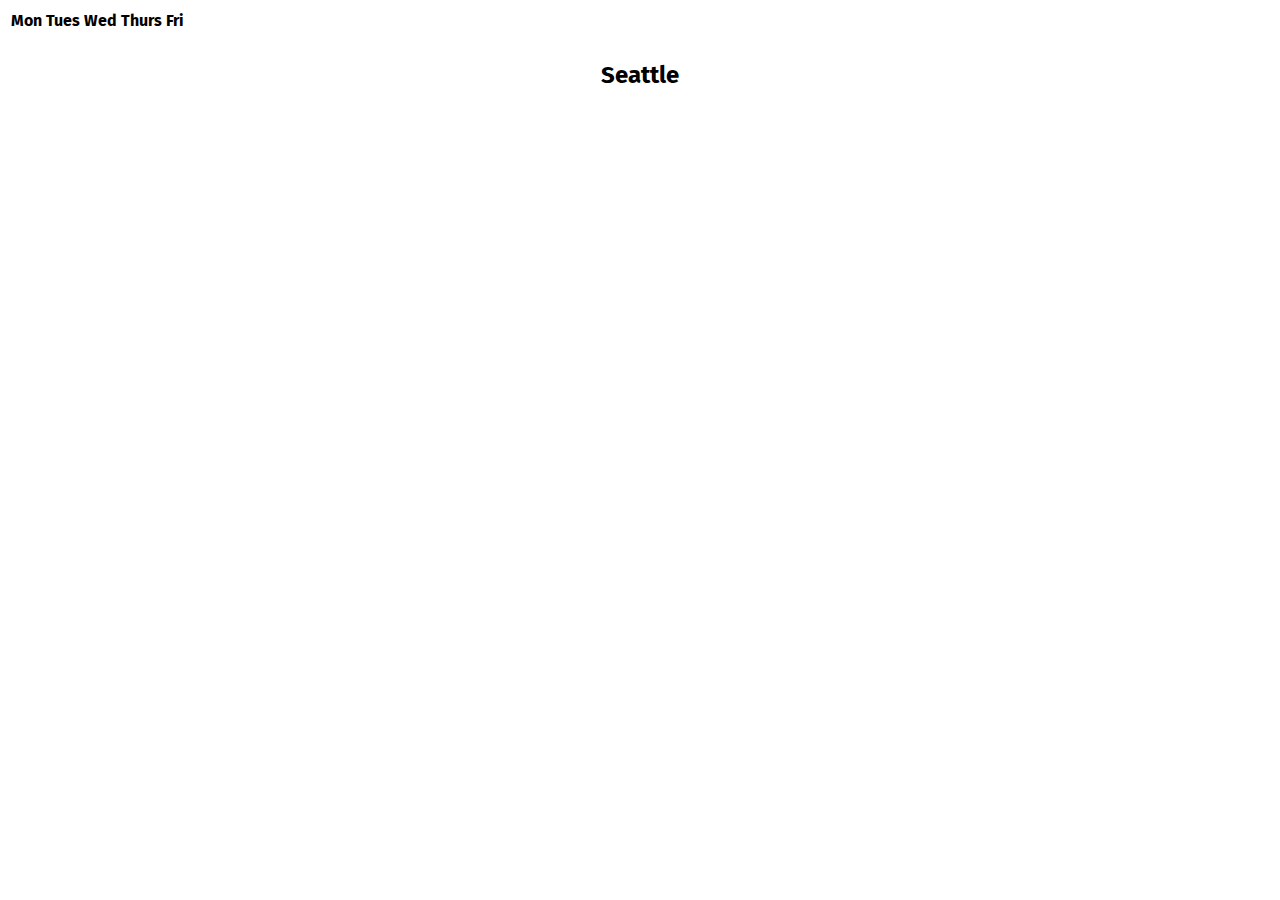
==== sales.html @ 4b2f664f "adjusted layout" ====
<!DOCTYPE html>
<html lang="en">
<head>
  <meta charset="UTF-8">
  <meta name="viewport" content="width=device-width, initial-scale=1.0">
  <link href="https://fonts.googleapis.com/css?family=Fira+Sans|&display=swap" rel="stylesheet">
  <link rel="stylesheet" href="style.css">
  <title>Sales</title>
</head>
<body>
  <header>

  </header>
  <main>
    <article>
      <table id="storeseattle">
        <tr>
          <th>Mon</th>
          <th>Tues</th>
          <th>Wed</th>
          <th>Thurs</th>
          <th>Fri</th>
        </tr>
        <tr>
          <td></td>
          <td></td>
          <td></td>
          <td></td>
          <td></td>
        </tr>
        <tr>
          <td></td>
          <td></td>
          <td></td>
          <td></td>
          <td></td>
        </tr>
      </table>
      <form action="">
        <h2>Seattle</h2>
      </form>
    </article>
    <article id="storetokyo">
      <form action="">
        <h2></h2>
      </form>
    </article>
    <article id="storedubai">
      <form action="">
        <h2></h2>
      </form>
    </article>
    <article id="storeparis">
      <form action="">
        <h2></h2>
      </form>
    </article>
    <article id="storelima">
      <form action="">
        <h2></h2>
      </form>
    </article>
  </main>
</body>
</html>
---- style.css ----
/* background color for the default page background (make sure font colors have good contrast and are readable on this background) */
/* A different background color for elements such boxes and tables (so make sure the font colors contrast against this well, too!) */
/* Anything else you’d like to add related to style. But remember: simplicity, clarity, and consistency are good things in design. */
/* like to see these numbers with nice formatting in a web application. */

body {
  font-family: 'Sriracha', cursive;
  font-family: 'Fira Sans', sans-serif;
  /* background-image: repeating-linear-gradient( blue, white, blue); */
}

header {
  vertical-align: top;
  }

#logo {
  display: inline-block;
}

#title {
  display: inline-block;
  background-color: royalblue;
  width: 500px;
  text-align: center;
  height: 100px;
}

figure img {
  width: 250px;
  display: inline-block;
  background-color: saddlebrown;
}

main {
 margin: 0px;
 text-align: ;
}

article {
  text-align: center;
}

article.about_us {
  background-color: blue;
}

article.hours {
  background-color: rebeccapurple;
}

article.location{
  background-color: yellow;
  width: 300px;
  margin-left: 50px;
  position: ;
}

article.contact{
  background-color: green;
}
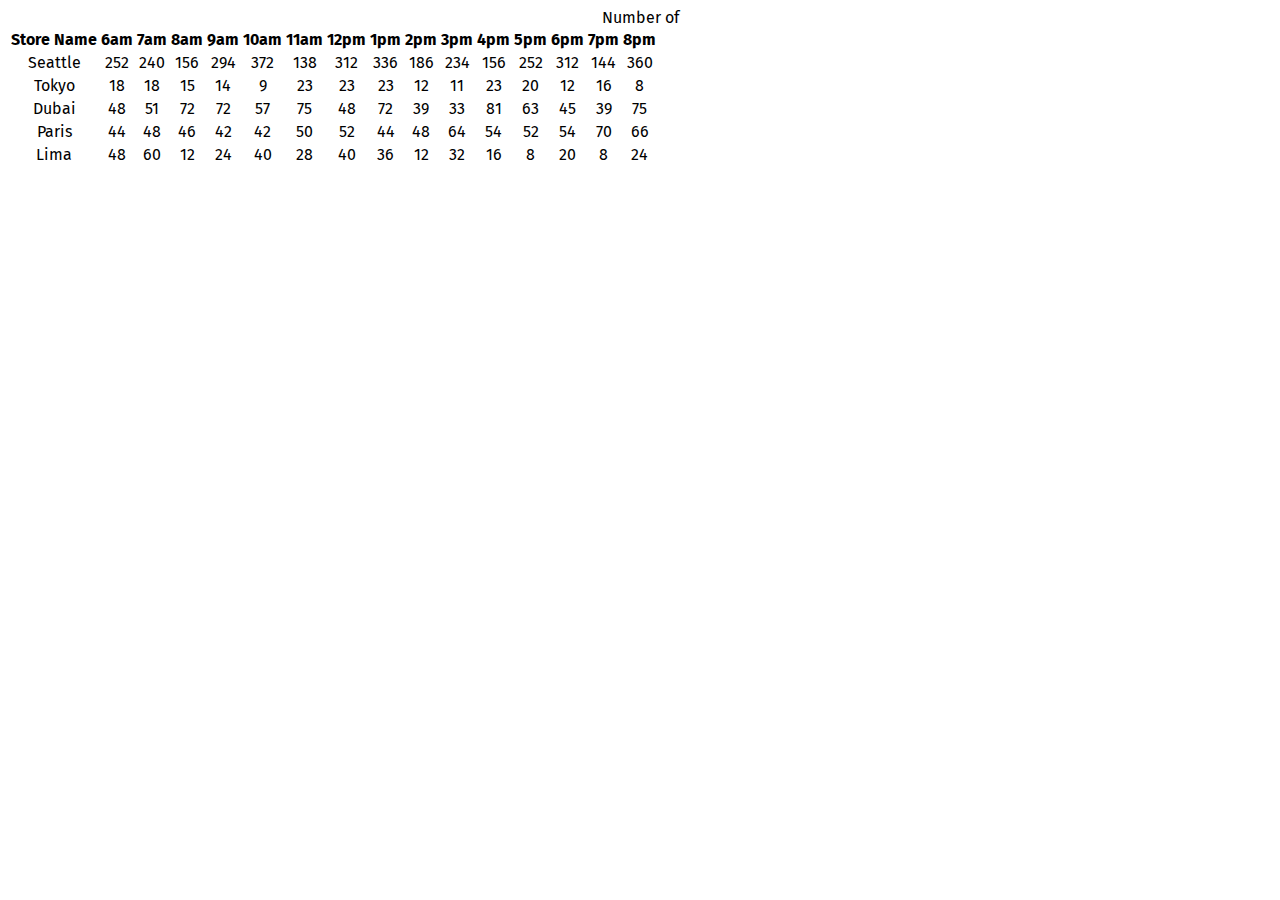
==== commit f86a4065: "created const and generated table" ====
--- a/sales.html
+++ b/sales.html
@@ -12,14 +12,14 @@
 
   </header>
   <main>
-    <article>
-      <table id="storeseattle">
-        <tr>
-          <th>Mon</th>
-          <th>Tues</th>
-          <th>Wed</th>
-          <th>Thurs</th>
-          <th>Fri</th>
+    <article>Number of 
+      <table id="tableOne">
+        <!-- <tr>
+          <th>Store</th>
+          <th>min Customer</th>
+          <th>max Customer</th>
+          <th>Avg cookies</th>
+          <th></th>
         </tr>
         <tr>
           <td></td>
@@ -34,32 +34,9 @@
           <td></td>
           <td></td>
           <td></td>
-        </tr>
+        </tr> -->
       </table>
-      <form action="">
-        <h2>Seattle</h2>
-      </form>
-    </article>
-    <article id="storetokyo">
-      <form action="">
-        <h2></h2>
-      </form>
-    </article>
-    <article id="storedubai">
-      <form action="">
-        <h2></h2>
-      </form>
-    </article>
-    <article id="storeparis">
-      <form action="">
-        <h2></h2>
-      </form>
-    </article>
-    <article id="storelima">
-      <form action="">
-        <h2></h2>
-      </form>
-    </article>
   </main>
+  <script src="app.js"></script>
 </body>
 </html>--- a/style.css
+++ b/style.css
@@ -33,7 +33,7 @@
 
 main {
  margin: 0px;
- text-align: ;
+ 
 }
 
 article {
@@ -42,20 +42,35 @@
 
 article.about_us {
   background-color: blue;
+  
+}
+
+#mid {
+  padding: 0px;
+  display: flex;
 }
 
 article.hours {
   background-color: rebeccapurple;
+  display: inline-block;
+  width: 30%;
+  margin: 0px auto;
 }
 
 article.location{
   background-color: yellow;
-  width: 300px;
-  margin-left: 50px;
-  position: ;
+  display: inline-block;
+  width: 30%;
+  margin: 0px auto;
+  
 }
 
 article.contact{
   background-color: green;
 }
 
+ul {
+  list-style-type: none;
+  text-align: left;
+}
+
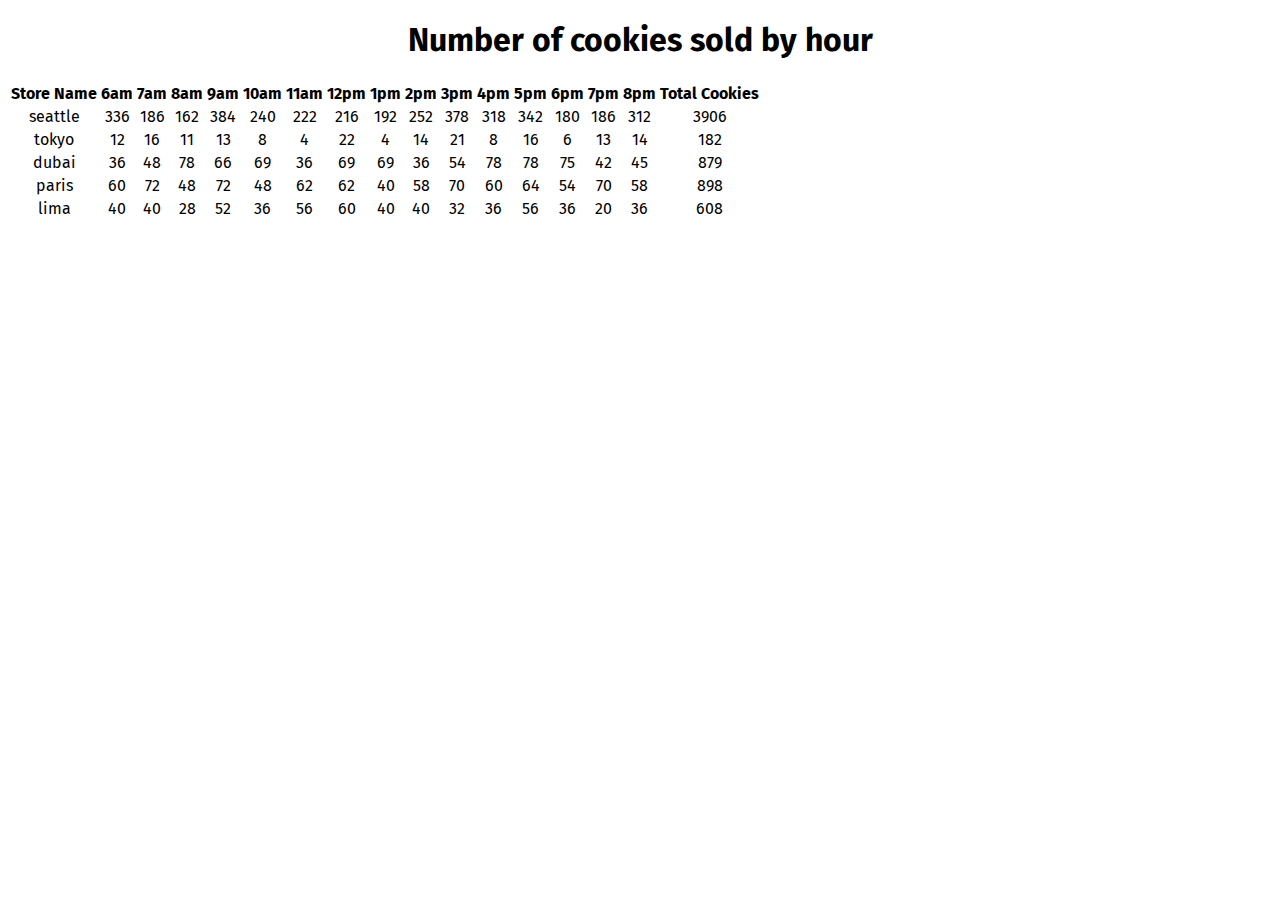
==== commit 8fb08ff5: "got everything but the ttl hours" ====
--- a/sales.html
+++ b/sales.html
@@ -12,7 +12,8 @@
 
   </header>
   <main>
-    <article>Number of 
+    <article>
+      <h1>Number of cookies sold by hour</h1>
       <table id="tableOne">
         <!-- <tr>
           <th>Store</th>
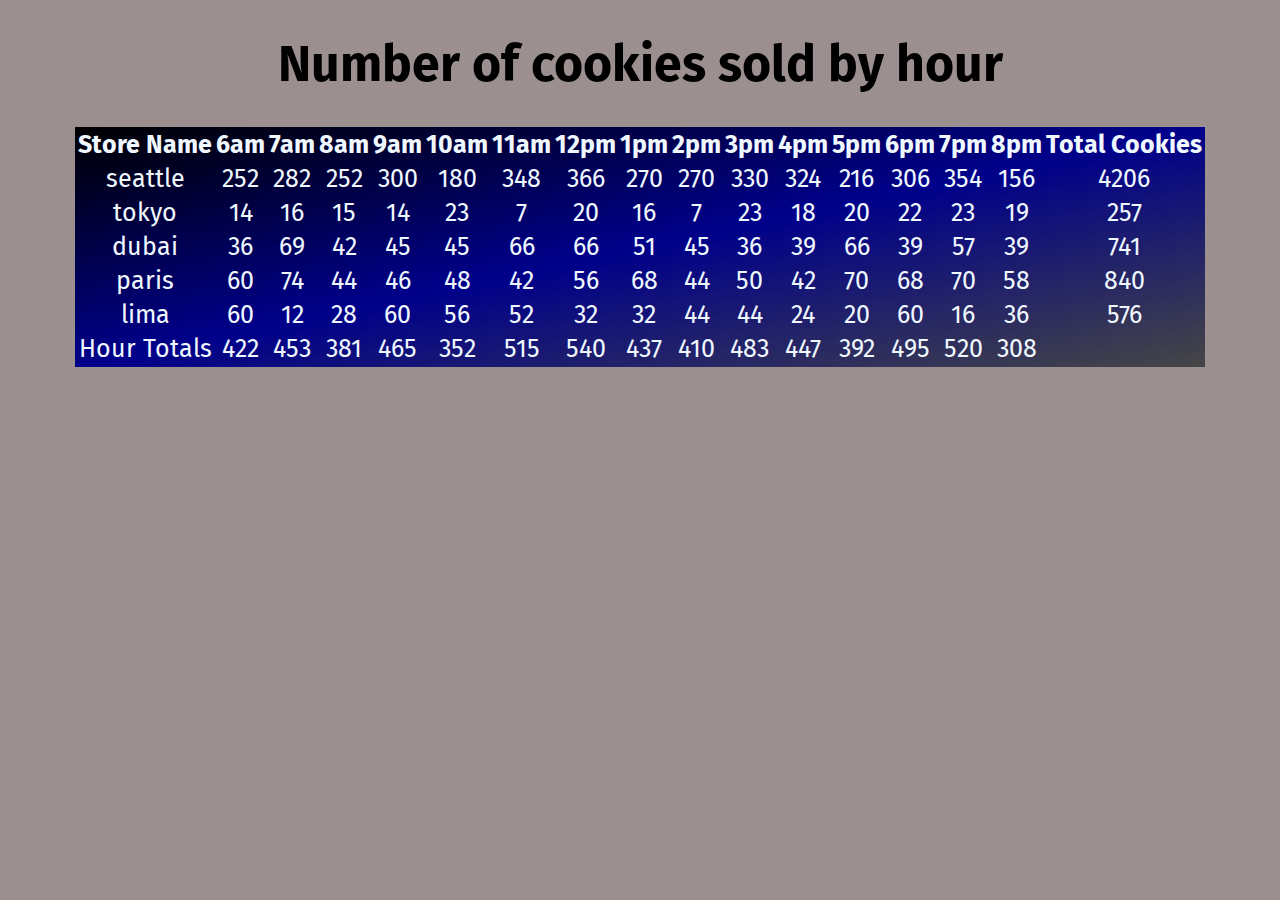
==== commit 1355929c: "fixed css, need ttl for all stores for day" ====
--- a/sales.html
+++ b/sales.html
@@ -7,35 +7,15 @@
   <link rel="stylesheet" href="style.css">
   <title>Sales</title>
 </head>
-<body>
+<body style="background-color: rgba(112, 95, 95, 0.699);">
   <header>
 
   </header>
   <main>
     <article>
-      <h1>Number of cookies sold by hour</h1>
+      <h1 id="salesHeader">Number of cookies sold by hour</h1>
       <table id="tableOne">
-        <!-- <tr>
-          <th>Store</th>
-          <th>min Customer</th>
-          <th>max Customer</th>
-          <th>Avg cookies</th>
-          <th></th>
-        </tr>
-        <tr>
-          <td></td>
-          <td></td>
-          <td></td>
-          <td></td>
-          <td></td>
-        </tr>
-        <tr>
-          <td></td>
-          <td></td>
-          <td></td>
-          <td></td>
-          <td></td>
-        </tr> -->
+       
       </table>
   </main>
   <script src="app.js"></script>
--- a/style.css
+++ b/style.css
@@ -9,21 +9,35 @@
   /* background-image: repeating-linear-gradient( blue, white, blue); */
 }
 
+body {
+  background-color: grey;
+  margin: 0%;
+}
+
+
 header {
-  vertical-align: top;
+  vertical-align: center;
+  display: flex;
+  width: 100%;
   }
 
 #logo {
   display: inline-block;
+  margin: 0%;
 }
 
 #title {
   display: inline-block;
-  background-color: royalblue;
-  width: 500px;
+  background-image: repeating-linear-gradient(to right, black, rgb(4, 110, 70), rgb(70, 70, 70));
+  width: 90%;
   text-align: center;
-  height: 100px;
+  height: 90px;
+  margin: 0%;
+  color: azure;
+  font-size: 70px;
+
 }
+
 
 figure img {
   width: 250px;
@@ -38,11 +52,14 @@
 
 article {
   text-align: center;
+  font-size: 25px;
 }
 
 article.about_us {
-  background-color: blue;
-  
+  background-color: darkolivegreen;
+  color: aliceblue;
+  width: 70%;
+  margin: 0px auto;
 }
 
 #mid {
@@ -51,14 +68,16 @@
 }
 
 article.hours {
-  background-color: rebeccapurple;
-  display: inline-block;
-  width: 30%;
+  background-image: repeating-linear-gradient(to bottom right, black, darkblue, rgb(70, 70, 70));
+  color: white;
+  display: inline-flexbox;
+  width: 40%;
   margin: 0px auto;
 }
 
 article.location{
-  background-color: yellow;
+  background-image: repeating-linear-gradient(to bottom left,  rgb(125, 126, 65), rgb(35, 83, 12), rgb(125, 126, 65));
+  color: aliceblue;
   display: inline-block;
   width: 30%;
   margin: 0px auto;
@@ -66,7 +85,7 @@
 }
 
 article.contact{
-  background-color: green;
+  background-color: rgba(212, 177, 60, 0.808);
 }
 
 ul {
@@ -74,3 +93,23 @@
   text-align: left;
 }
 
+ul.days {
+  display: inline-block;
+}
+
+ul.time {
+  display: inline-block;
+}
+
+#salesHeader {
+  font-size: 50px;
+}
+
+
+table {
+  background-image: repeating-linear-gradient(to bottom right, black, darkblue, rgb(70, 70, 70));
+  color: aliceblue;
+  padding: 0px, auto;
+  display: inline-block;
+  border: 3px azure;
+}
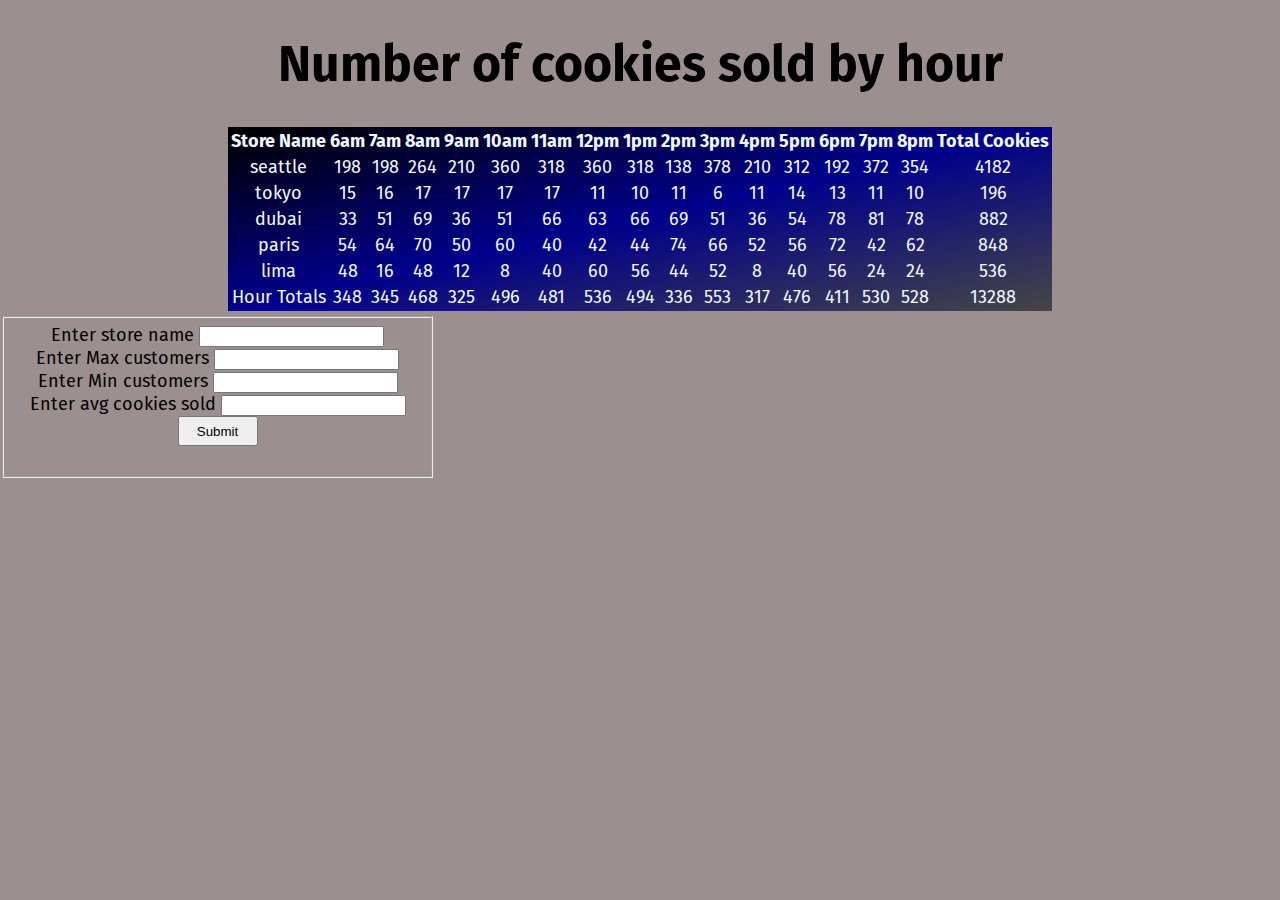
==== commit aa6041a3: "got it to console log submissions" ====
--- a/sales.html
+++ b/sales.html
@@ -17,6 +17,21 @@
       <table id="tableOne">
        
       </table>
+      <!-- Create a new HTML form to accept the information for a new cookie stand.  -->
+      
+      <form id="nameForm">
+        <fieldset>
+          <label for="storeName">Enter store name</label>
+          <input name="store" type="text">
+          <label for="maxCust">Enter Max customers</label>
+          <input name="max" type="number">
+          <label for="minCust">Enter Min customers</label>
+          <input name="min" type="number">
+          <label for="avgCookies">Enter avg cookies sold</label>
+          <input name="avgSold"  type="number">
+          <button type="submit">Submit</button>
+        </fieldset>
+      </form>
   </main>
   <script src="app.js"></script>
 </body>
--- a/style.css
+++ b/style.css
@@ -22,8 +22,16 @@
   }
 
 #logo {
-  display: inline-block;
-  margin: 0%;
+  display: block;
+  margin: 0%;  
+}
+
+main img:first-of-type {
+  width: 100%;
+}
+
+header img {
+  height: 100%;
 }
 
 #title {
@@ -35,6 +43,7 @@
   margin: 0%;
   color: azure;
   font-size: 70px;
+  min-width: 550px;
 
 }
 
@@ -52,7 +61,7 @@
 
 article {
   text-align: center;
-  font-size: 25px;
+  font-size: 18px;
 }
 
 article.about_us {
@@ -65,22 +74,50 @@
 #mid {
   padding: 0px;
   display: flex;
+  height: 400px;
 }
 
 article.hours {
-  background-image: repeating-linear-gradient(to bottom right, black, darkblue, rgb(70, 70, 70));
+  background-image: linear-gradient(to right, black, darkblue);
   color: white;
-  display: inline-flexbox;
-  width: 40%;
-  margin: 0px auto;
+  display: inline-block;
+  width: 30%;
+  margin: 0px 0px 0px 5%;
+  height: 300px;
+  
 }
 
 article.location{
-  background-image: repeating-linear-gradient(to bottom left,  rgb(125, 126, 65), rgb(35, 83, 12), rgb(125, 126, 65));
+  background-image: linear-gradient(to right,darkblue, black);
   color: aliceblue;
   display: inline-block;
-  width: 30%;
-  margin: 0px auto;
+  width: 200px;
+  margin: 0px 0px 9% 0px;
+  align-content: center;
+  
+  
+}
+
+.cutter {
+  display: flex;
+  width: 50%;
+  margin-top: 0px;
+  height: 100%;
+  overflow: hidden;
+  }
+
+article figure {
+  display: inline-block;
+  width: 45%;
+  margin-top: 0px;
+}
+
+button:hover {
+  background-color: wheat;
+}
+
+.shirt {
+  display: inline-block;
   
 }
 
@@ -95,6 +132,7 @@
 
 ul.days {
   display: inline-block;
+  width: 30%;
 }
 
 ul.time {
@@ -113,3 +151,21 @@
   display: inline-block;
   border: 3px azure;
 }
+
+
+/* Create a new HTML form to accept the information for a new cookie stand. Be sure to utulize the <fieldset> tag to help you style it. */
+
+fieldset {
+ 
+  width: 400px;
+  height: 140px;
+}
+
+fieldset label {
+  display: inline-block;
+}
+
+button {
+  width: 80px;
+  height:30px;
+}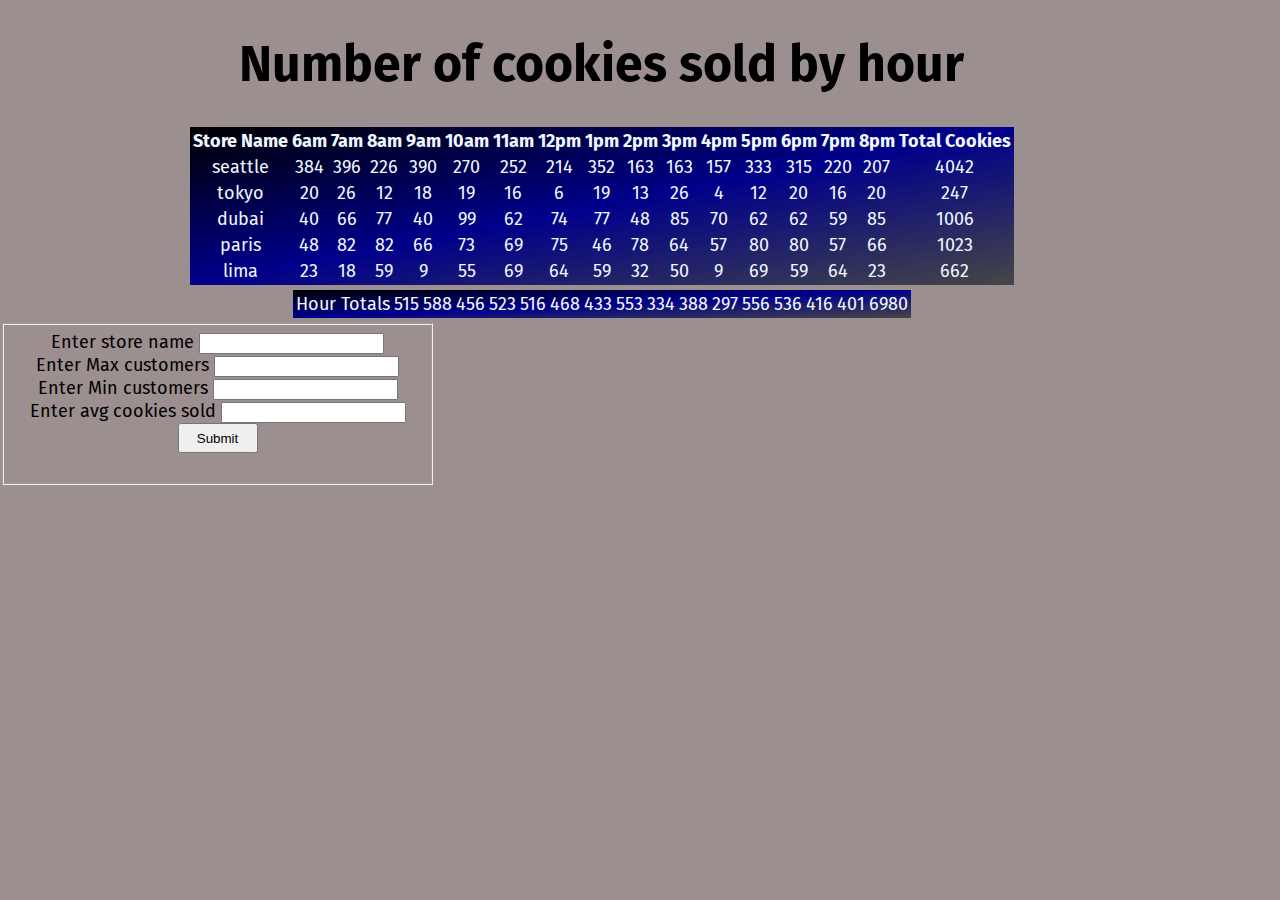
==== commit bf2db969: "bugs in the rendering" ====
--- a/sales.html
+++ b/sales.html
@@ -7,7 +7,7 @@
   <link rel="stylesheet" href="style.css">
   <title>Sales</title>
 </head>
-<body style="background-color: rgba(112, 95, 95, 0.699);">
+<body style="background-color: rgba(112, 95, 95, 0.699); width: 94%;">
   <header>
 
   </header>
@@ -15,8 +15,10 @@
     <article>
       <h1 id="salesHeader">Number of cookies sold by hour</h1>
       <table id="tableOne">
-       
+        
+      
       </table>
+      <table id="tableTwo"></table>
       <!-- Create a new HTML form to accept the information for a new cookie stand.  -->
       
       <form id="nameForm">
@@ -32,7 +34,8 @@
           <button type="submit">Submit</button>
         </fieldset>
       </form>
+    </article> 
   </main>
-  <script src="app.js"></script>
+  <script src="app2.js"></script>
 </body>
 </html>